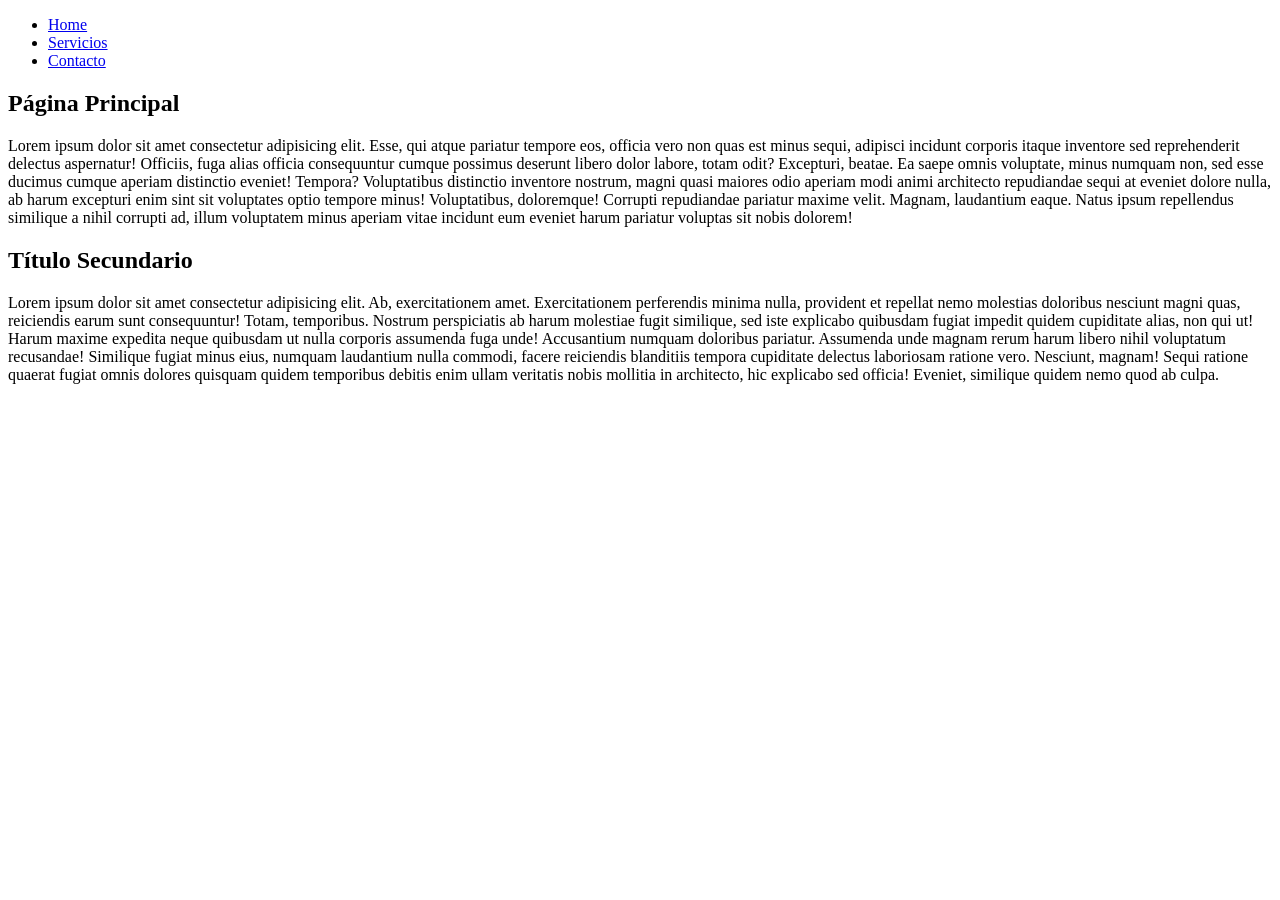
==== index.html @ 8677eb78 "Rename pagina5.html to index.html" ====
<!DOCTYPE html>
<html lang="en">
<head>
    <meta charset="UTF-8">
    <meta name="viewport" content="width=device-width, initial-scale=1.0">
    <title>Página Principal</title>
    <link rel="stylesheet" href="css/navegar.css">
</head>
<body>
    <div class="contenedor">
        <!-- Vamos a utilizare 2 contenedores similar a <div>, en este caso 
            <nav></nav> y <section></section>, tambien crear 2 páginas, una con nombre
            servicios.html, y finalmente contacto.html
        -->
            <nav>
    <ul>
        <li><a href="pagina5.html">Home</a></li>
        <li><a href="servicios.html">Servicios</a></li>
        <li><a href="contacto.html">Contacto</a></li>
    </ul>
</nav>
            <section >
                <h1>Página Principal</h1>
                <p>Lorem ipsum dolor sit amet consectetur adipisicing elit. Esse, qui atque pariatur tempore eos, officia vero non quas est minus sequi, adipisci incidunt corporis itaque inventore sed reprehenderit delectus aspernatur!
                Officiis, fuga alias officia consequuntur cumque possimus deserunt libero dolor labore, totam odit? Excepturi, beatae. Ea saepe omnis voluptate, minus numquam non, sed esse ducimus cumque aperiam distinctio eveniet! Tempora?
                Voluptatibus distinctio inventore nostrum, magni quasi maiores odio aperiam modi animi architecto repudiandae sequi at eveniet dolore nulla, ab harum excepturi enim sint sit voluptates optio tempore minus! Voluptatibus, doloremque!
                Corrupti repudiandae pariatur maxime velit. Magnam, laudantium eaque. Natus ipsum repellendus similique a nihil corrupti ad, illum voluptatem minus aperiam vitae incidunt eum eveniet harum pariatur voluptas sit nobis dolorem!
                </p>
                <h2>Título Secundario</h2>
                <p>Lorem ipsum dolor sit amet consectetur adipisicing elit. Ab, exercitationem amet. Exercitationem perferendis minima nulla, provident et repellat nemo molestias doloribus nesciunt magni quas, reiciendis earum sunt consequuntur! Totam, temporibus.
                Nostrum perspiciatis ab harum molestiae fugit similique, sed iste explicabo quibusdam fugiat impedit quidem cupiditate alias, non qui ut! Harum maxime expedita neque quibusdam ut nulla corporis assumenda fuga unde!
                Accusantium numquam doloribus pariatur. Assumenda unde magnam rerum harum libero nihil voluptatum recusandae! Similique fugiat minus eius, numquam laudantium nulla commodi, facere reiciendis blanditiis tempora cupiditate delectus laboriosam ratione vero.
                Nesciunt, magnam! Sequi ratione quaerat fugiat omnis dolores quisquam quidem temporibus debitis enim ullam veritatis nobis mollitia in architecto, hic explicabo sed officia! Eveniet, similique quidem nemo quod ab culpa.
                </p>
            </section>
    </div>
</body>
</html>
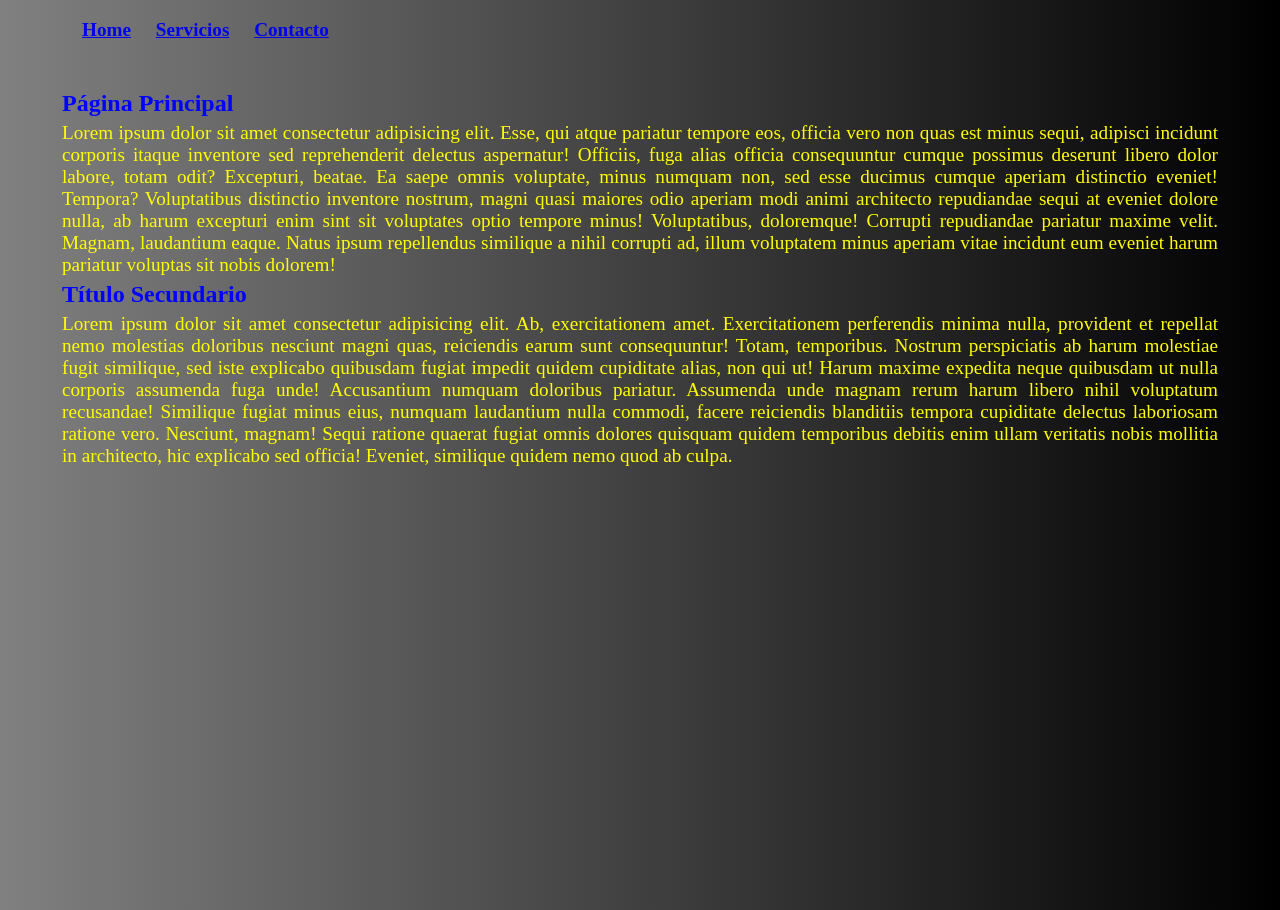
==== commit 73d4c196: "Update index.html" ====
--- a/index.html
+++ b/index.html
@@ -4,7 +4,7 @@
     <meta charset="UTF-8">
     <meta name="viewport" content="width=device-width, initial-scale=1.0">
     <title>Página Principal</title>
-    <link rel="stylesheet" href="css/navegar.css">
+    <link rel="stylesheet" href="navegar.css">
 </head>
 <body>
     <div class="contenedor">
@@ -14,7 +14,7 @@
         -->
             <nav>
     <ul>
-        <li><a href="pagina5.html">Home</a></li>
+        <li><a href="index.html">Home</a></li>
         <li><a href="servicios.html">Servicios</a></li>
         <li><a href="contacto.html">Contacto</a></li>
     </ul>
--- a/navegar.css
+++ b/navegar.css
@@ -0,0 +1,71 @@
+/* Selector Universal */
+*{
+    margin:0px;
+    padding: 0px;
+}
+
+body{
+    /* color gradual en recta, se considera comouna imagen, porvtanto utilizamos
+        esta propiedad, en un principio no se ve el degradado porque no tenemos contenido */
+   background-image: linear-gradient(to right, gray, black);
+   color:white;     /* color letra */
+}
+
+div.contenedor {
+    width: 95%;
+    height: 100vh;  /* altura al 100 */
+    margin: 5px auto;
+}
+/* capa nav esta dentro del div */
+div nav{
+    height: 50px;
+    line-height: 50px;  /* centrar texto vertical tomando como referencia altua del nav */
+    padding-left: 50px;
+    font-weight: bold;
+    font-size: 1.2em;
+}
+
+div nav ul li{
+    display: inline-block;
+    margin-right: 20px;
+}
+
+a:hover{
+    /* cuando pasamos sobre los enlces apareceel subrayado y en color rojo intenso */
+    text-decoration: underline;
+    color:tomato;
+}
+div section {
+    padding: 30px;
+}
+div section p{
+    text-align: justify;
+    font-family: Georgia, 'Times New Roman', Times, serif;
+    font-size: 1.2em;
+    color:yellow;
+}
+/* cuando queremos afectar elementos del mismo tipo, se separan con coma */
+h1, h2{
+    margin-bottom: 5px;
+    margin-top: 5px;
+    color: blue;
+}
+
+/* Ahora se quiere que la barra de menu no cambie pues es la misma en todas las páginas,
+y el efecto solo aplique en el contenido principal de cada página */
+
+/*******************************************************/
+
+@view-transition{
+    navigation: auto; /* podemos notar que al navegar entre páginas hay una pequeña transición */
+}
+
+::view-transition-group(contenido-principal){
+    animation-duration: 1s; /* hay una transición entre páginas de 1 segundos de retraso */
+}
+
+section {
+    /* definimos el nombre de la transición con nombre contenido-principal y este a su vez hace referencia
+    a una etiqueta <section> que representa el contenido principal de cada una de las páginas y es la que va a cambiar */
+    view-transition-name: contenido-principal;
+}
